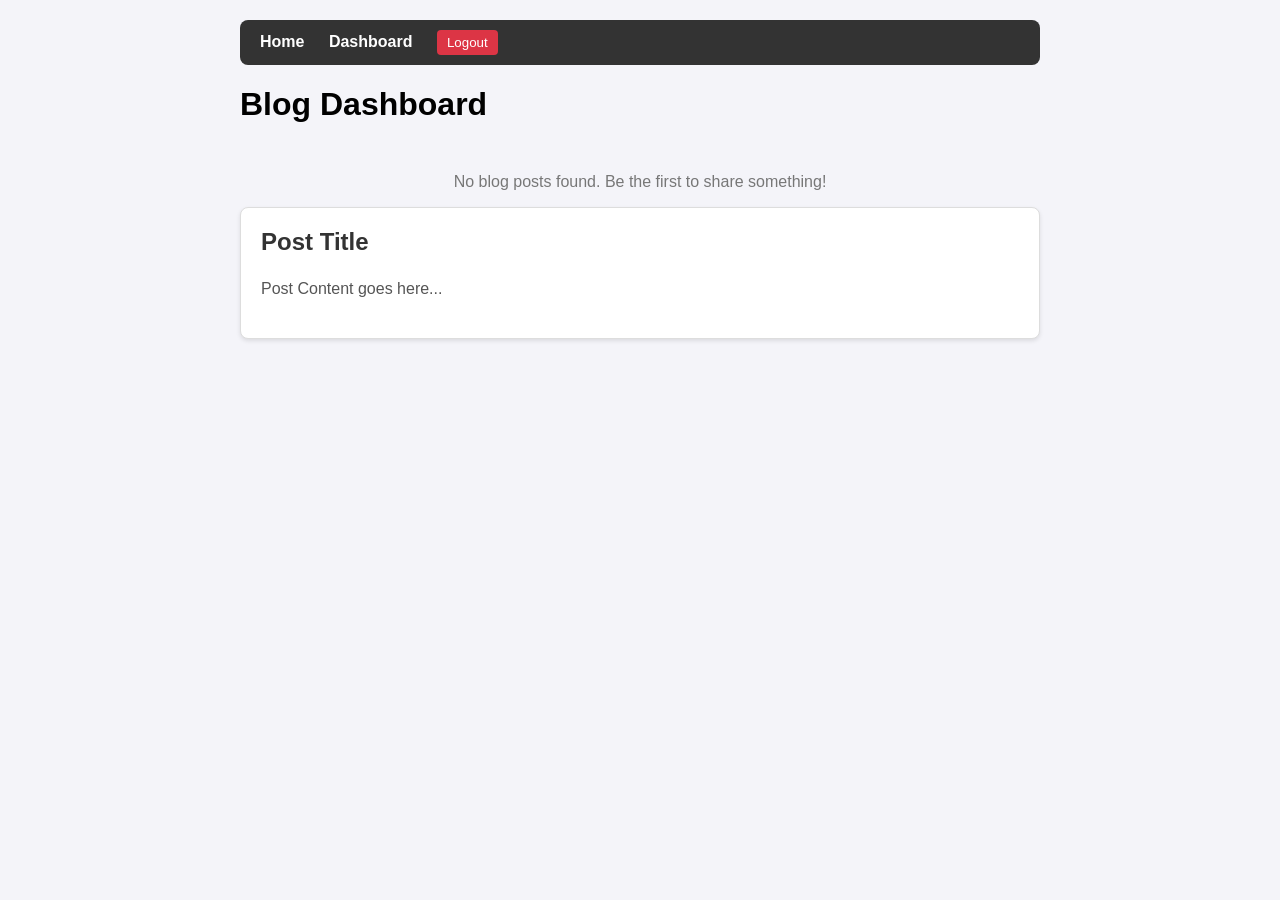
==== src/main/resources/templates/dashboard.html @ c2a3ed7d "feat: add blog dashboard overview using Thymeleaf Co-authored-by: aider (openai/Qwen3.6) <aider@aide" ====
<!DOCTYPE html>
<html lang="en" xmlns:th="http://www.thymeleaf.org">
<head>
    <meta charset="UTF-8">
    <meta name="viewport" content="width=device-width, initial-scale=1.0">
    <title>Dashboard - Blog Overview</title>
    <style>
        body { font-family: Arial, sans-serif; margin: 20px; background-color: #f4f4f9; }
        .container { max-width: 800px; margin: 0 auto; }
        .post { background: #ffffff; border: 1px solid #ddd; padding: 20px; margin-bottom: 15px; border-radius: 8px; box-shadow: 0 2px 4px rgba(0,0,0,0.1); }
        .post h2 { margin-top: 0; color: #333; }
        .post p { color: #555; line-height: 1.6; }
        nav { background: #333; padding: 10px 20px; border-radius: 8px; margin-bottom: 20px; }
        nav a { color: #fff; text-decoration: none; margin-right: 20px; font-weight: bold; }
        nav a:hover { text-decoration: underline; }
        nav form { display: inline; }
        nav button { background: #dc3545; color: white; border: none; padding: 5px 10px; border-radius: 4px; cursor: pointer; }
        nav button:hover { background: #c82333; }
        .empty-state { text-align: center; color: #777; margin-top: 50px; }
    </style>
</head>
<body>
    <div class="container">
        <nav>
            <a href="/">Home</a>
            <a href="/dashboard">Dashboard</a>
            <form th:action="@{/api/auth/logout}" method="post" style="display:inline;">
                <button type="submit">Logout</button>
            </form>
        </nav>

        <h1>Blog Dashboard</h1>

        <div th:if="${posts.isEmpty()}" class="empty-state">
            <p>No blog posts found. Be the first to share something!</p>
        </div>

        <div th:each="post : ${posts}" class="post">
            <h2 th:text="${post.title}">Post Title</h2>
            <p th:text="${post.content}">Post Content goes here...</p>
        </div>
    </div>
</body>
</html>
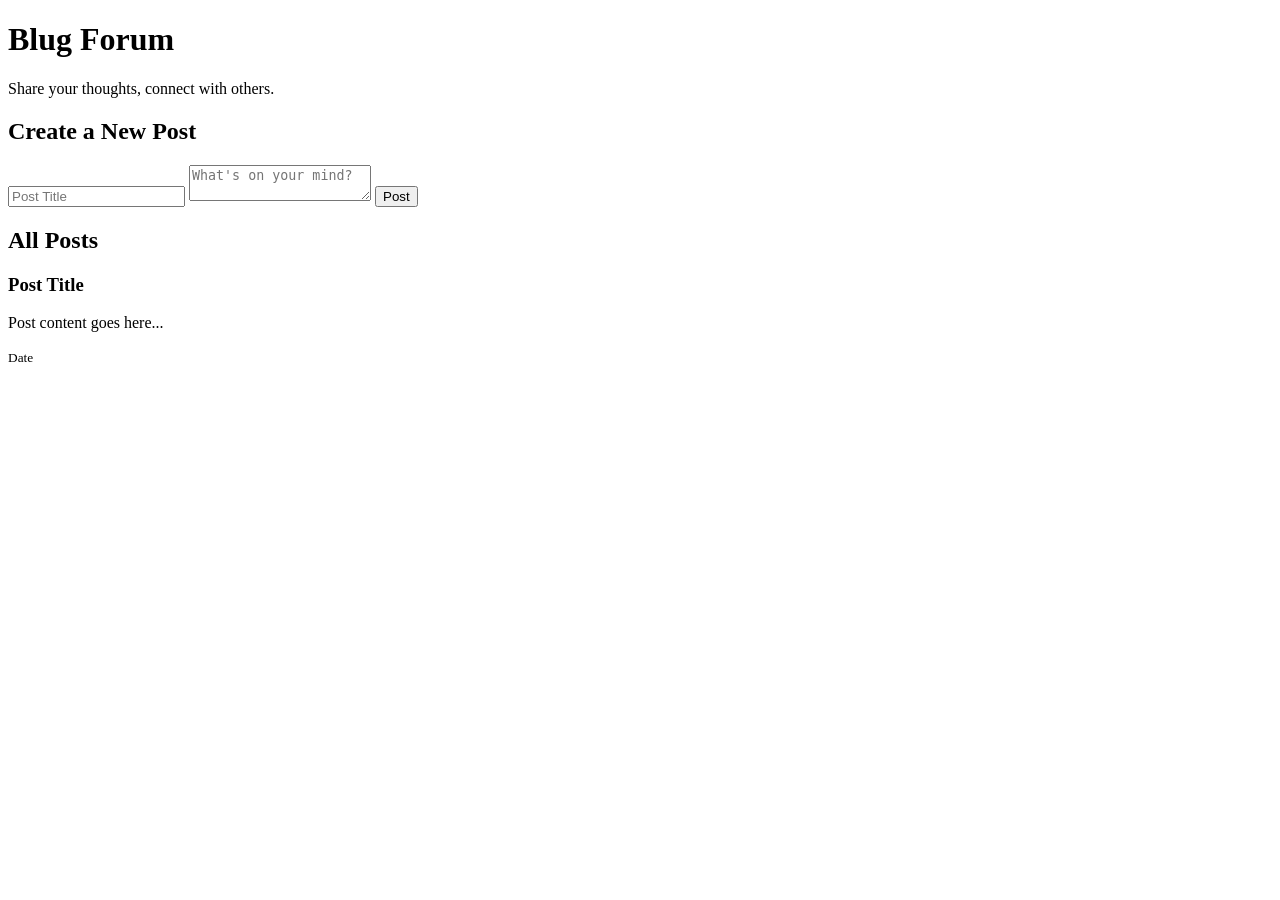
==== commit b11682be: "feat: implement pink-themed interactive blog dashboard and posting Co-authored-by: aider (openai/Qwe" ====
--- a/src/main/resources/templates/dashboard.html
+++ b/src/main/resources/templates/dashboard.html
@@ -3,42 +3,36 @@
 <head>
     <meta charset="UTF-8">
     <meta name="viewport" content="width=device-width, initial-scale=1.0">
-    <title>Dashboard - Blog Overview</title>
-    <style>
-        body { font-family: Arial, sans-serif; margin: 20px; background-color: #f4f4f9; }
-        .container { max-width: 800px; margin: 0 auto; }
-        .post { background: #ffffff; border: 1px solid #ddd; padding: 20px; margin-bottom: 15px; border-radius: 8px; box-shadow: 0 2px 4px rgba(0,0,0,0.1); }
-        .post h2 { margin-top: 0; color: #333; }
-        .post p { color: #555; line-height: 1.6; }
-        nav { background: #333; padding: 10px 20px; border-radius: 8px; margin-bottom: 20px; }
-        nav a { color: #fff; text-decoration: none; margin-right: 20px; font-weight: bold; }
-        nav a:hover { text-decoration: underline; }
-        nav form { display: inline; }
-        nav button { background: #dc3545; color: white; border: none; padding: 5px 10px; border-radius: 4px; cursor: pointer; }
-        nav button:hover { background: #c82333; }
-        .empty-state { text-align: center; color: #777; margin-top: 50px; }
-    </style>
+    <title>Blug Forum Dashboard</title>
+    <link rel="stylesheet" th:href="@{/css/style.css}">
 </head>
 <body>
     <div class="container">
-        <nav>
-            <a href="/">Home</a>
-            <a href="/dashboard">Dashboard</a>
-            <form th:action="@{/api/auth/logout}" method="post" style="display:inline;">
-                <button type="submit">Logout</button>
+        <header class="title-box">
+            <h1>Blug Forum</h1>
+            <p>Share your thoughts, connect with others.</p>
+        </header>
+
+        <section class="create-post-section">
+            <h2>Create a New Post</h2>
+            <form th:action="@{/posts}" method="post">
+                <input type="text" name="title" placeholder="Post Title" required>
+                <textarea name="content" placeholder="What's on your mind?" required></textarea>
+                <button type="submit" class="btn-primary">Post</button>
             </form>
-        </nav>
+        </section>
 
-        <h1>Blog Dashboard</h1>
-
-        <div th:if="${posts.isEmpty()}" class="empty-state">
-            <p>No blog posts found. Be the first to share something!</p>
-        </div>
-
-        <div th:each="post : ${posts}" class="post">
-            <h2 th:text="${post.title}">Post Title</h2>
-            <p th:text="${post.content}">Post Content goes here...</p>
-        </div>
+        <section class="posts-section">
+            <h2>All Posts</h2>
+            <div th:if="${success}" class="alert success" th:text="${success}"></div>
+            <div class="posts-grid">
+                <div th:each="post : ${posts}" class="post-card">
+                    <h3 th:text="${post.title}">Post Title</h3>
+                    <p th:text="${post.content}">Post content goes here...</p>
+                    <small th:text="${#temporals.format(post.createdAt, 'dd-MM-yyyy HH:mm')}">Date</small>
+                </div>
+            </div>
+        </section>
     </div>
 </body>
 </html>
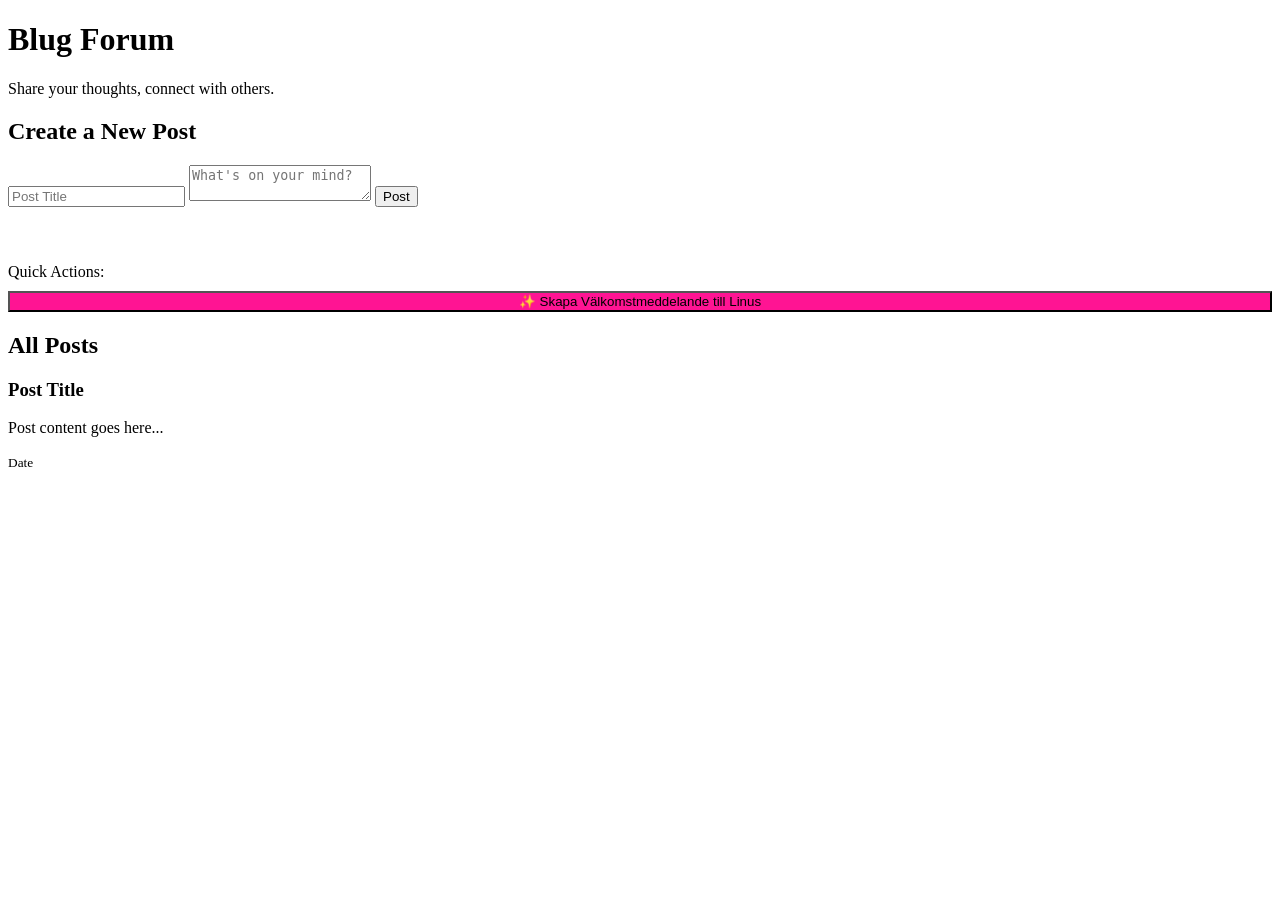
==== commit 34fb7618: "feat: add quick-action button to post welcome message for Linus Co-authored-by: aider (openai/Qwen3." ====
--- a/src/main/resources/templates/dashboard.html
+++ b/src/main/resources/templates/dashboard.html
@@ -20,6 +20,15 @@
                 <textarea name="content" placeholder="What's on your mind?" required></textarea>
                 <button type="submit" class="btn-primary">Post</button>
             </form>
+            
+            <div style="margin-top: 20px; padding-top: 20px; border-top: 1px dashed var(--primary-pink);">
+                <p style="margin-bottom: 10px; color: var(--dark-pink); font-weight: 500;">Quick Actions:</p>
+                <form th:action="@{/posts/welcome-linus}" method="post">
+                    <button type="submit" class="btn-primary" style="background-color: #ff1493; width: 100%;">
+                        ✨ Skapa Välkomstmeddelande till Linus
+                    </button>
+                </form>
+            </div>
         </section>
 
         <section class="posts-section">
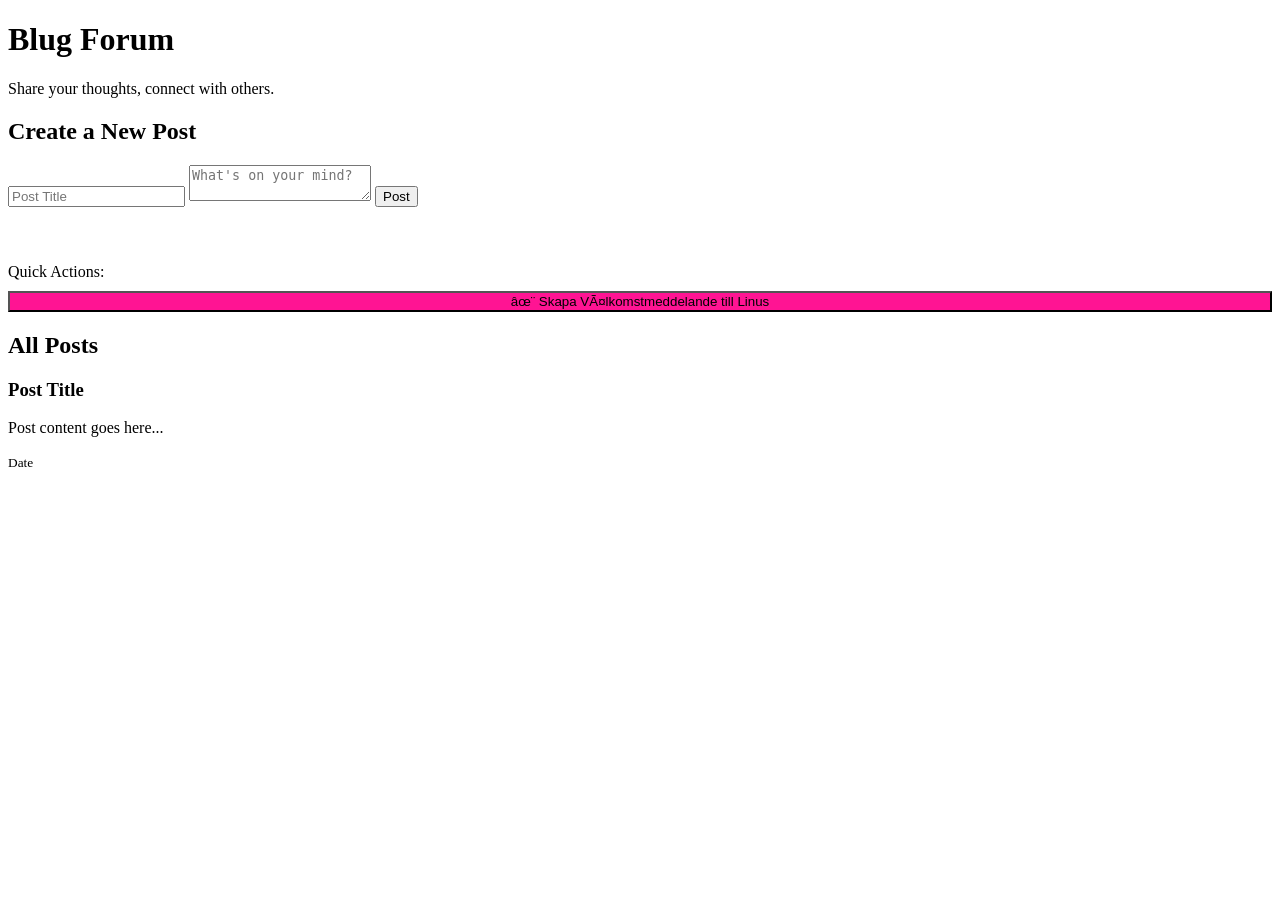
==== commit 9105bfea: "new update" ====
--- a/src/main/resources/templates/dashboard.html
+++ b/src/main/resources/templates/dashboard.html
@@ -1,4 +1,4 @@
-<!DOCTYPE html>
+﻿<!DOCTYPE html>
 <html lang="en" xmlns:th="http://www.thymeleaf.org">
 <head>
     <meta charset="UTF-8">
@@ -25,7 +25,7 @@
                 <p style="margin-bottom: 10px; color: var(--dark-pink); font-weight: 500;">Quick Actions:</p>
                 <form th:action="@{/posts/welcome-linus}" method="post">
                     <button type="submit" class="btn-primary" style="background-color: #ff1493; width: 100%;">
-                        ✨ Skapa Välkomstmeddelande till Linus
+                        âœ¨ Skapa VÃ¤lkomstmeddelande till Linus
                     </button>
                 </form>
             </div>
@@ -36,7 +36,7 @@
             <div th:if="${success}" class="alert success" th:text="${success}"></div>
             <div class="posts-grid">
                 <div th:each="post : ${posts}" class="post-card">
-                    <h3 th:text="${post.title}">Post Title</h3>
+                    <h3 th:text="${post.name}">Post Title</h3>
                     <p th:text="${post.content}">Post content goes here...</p>
                     <small th:text="${#temporals.format(post.createdAt, 'dd-MM-yyyy HH:mm')}">Date</small>
                 </div>
@@ -45,3 +45,4 @@
     </div>
 </body>
 </html>
+
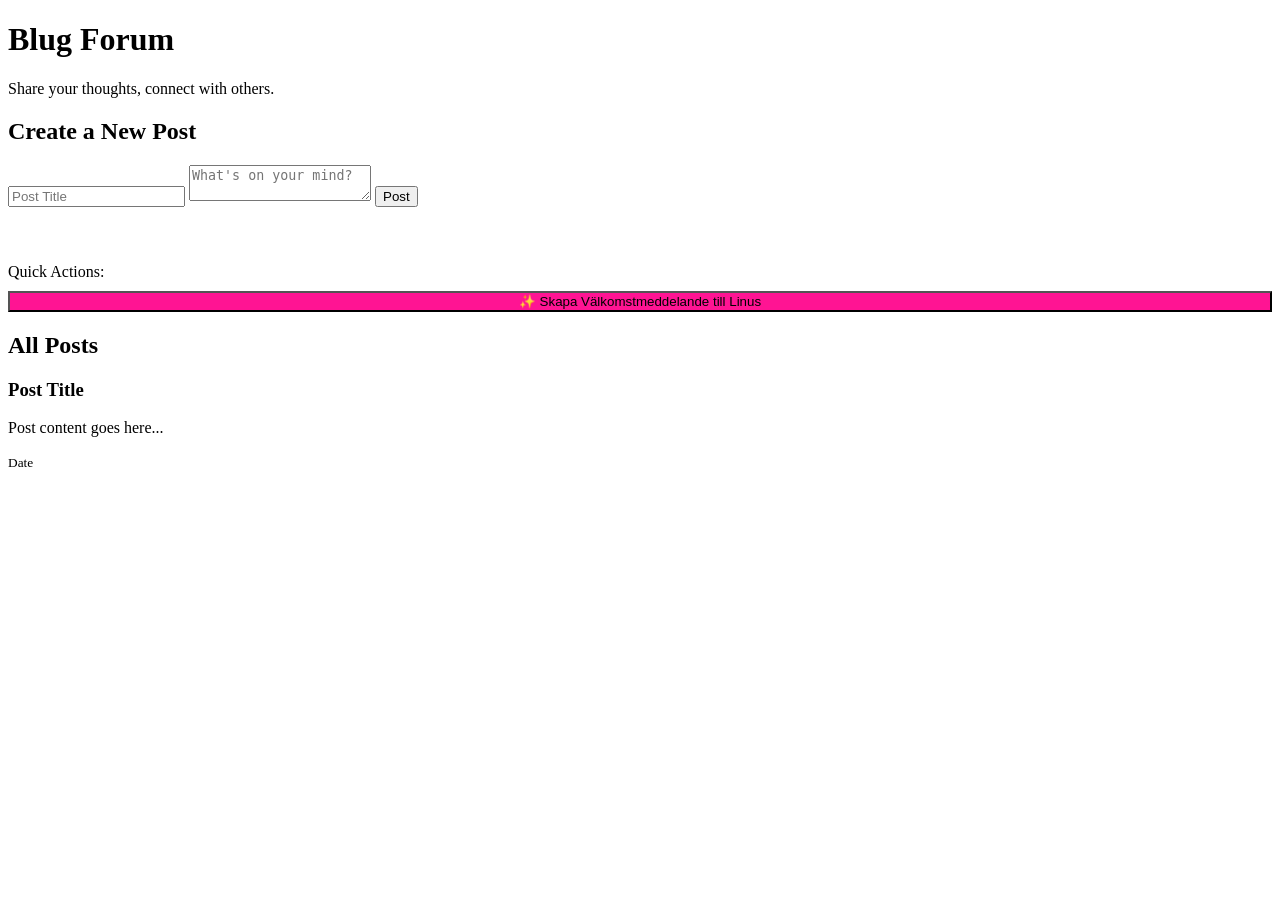
==== commit adae563d: "fix: secure session identity and forum API data access" ====
--- a/src/main/resources/templates/dashboard.html
+++ b/src/main/resources/templates/dashboard.html
@@ -1,4 +1,4 @@
-﻿<!DOCTYPE html>
+<!DOCTYPE html>
 <html lang="en" xmlns:th="http://www.thymeleaf.org">
 <head>
     <meta charset="UTF-8">
@@ -25,7 +25,7 @@
                 <p style="margin-bottom: 10px; color: var(--dark-pink); font-weight: 500;">Quick Actions:</p>
                 <form th:action="@{/posts/welcome-linus}" method="post">
                     <button type="submit" class="btn-primary" style="background-color: #ff1493; width: 100%;">
-                        âœ¨ Skapa VÃ¤lkomstmeddelande till Linus
+                        ✨ Skapa Välkomstmeddelande till Linus
                     </button>
                 </form>
             </div>
@@ -45,4 +45,3 @@
     </div>
 </body>
 </html>
-
